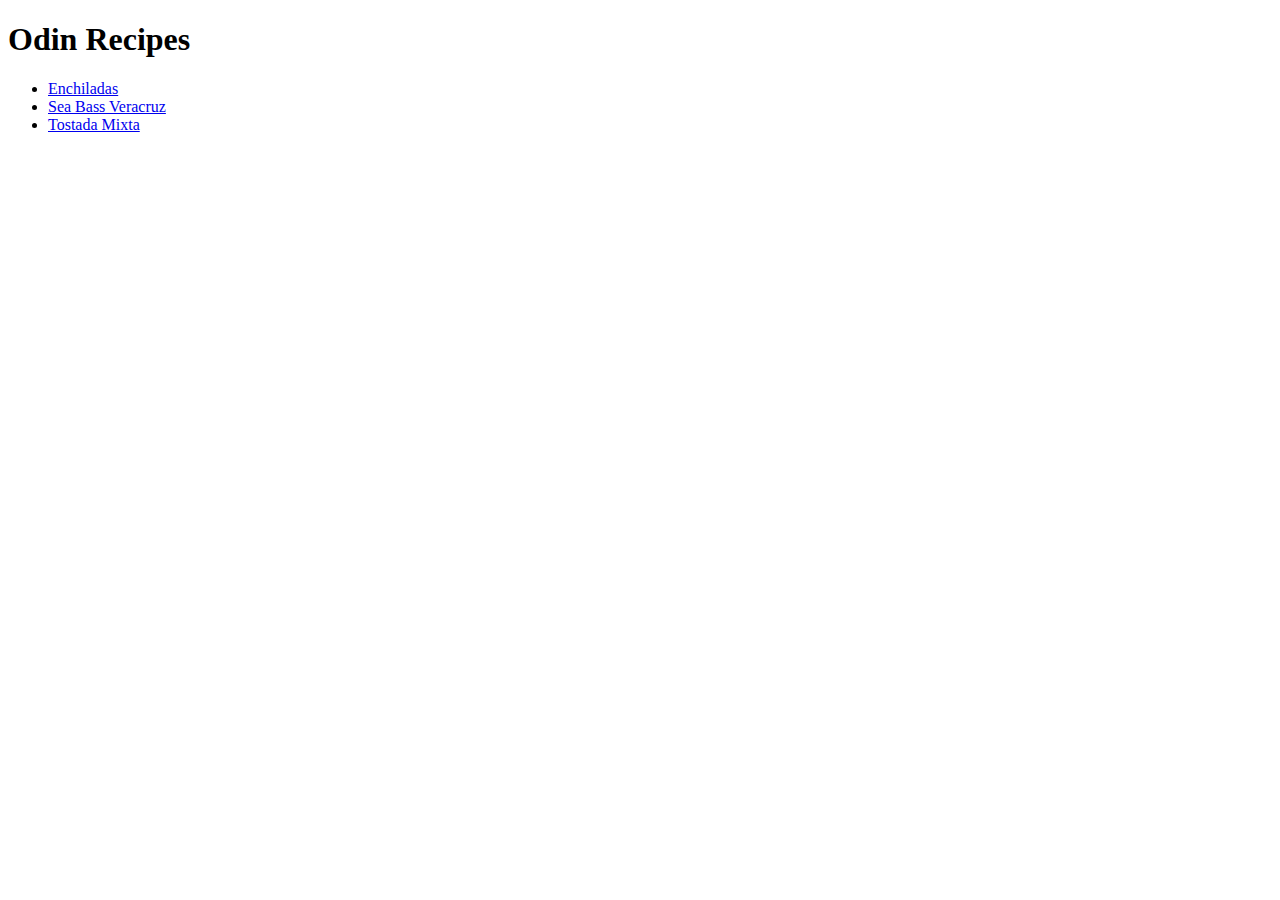
==== index.html @ 1a93844f "Create pages for enchiladas/ensalada Mixta/Sea Bass Veracruz, and link on main page." ====
<!DOCTYPE html>
<html lang="en">
<head>
    <meta charset="UTF-8">
    <meta http-equiv="X-UA-Compatible" content="IE=edge">
    <meta name="viewport" content="width=device-width, initial-scale=1.0">
    <title>Document</title>
</head>
<body>
    <h1>Odin Recipes</h1>

    <ul>
        
        <li> <a href="recipes/enchiladas.html">Enchiladas</a></li>
        <li> <a href="recipes/seaBassVeracruz.html">Sea Bass Veracruz</a></li>
        <li> <a href="recipes/tostadaMixta.html">Tostada Mixta</a></li>
    </ul>
   
</body>
</html>
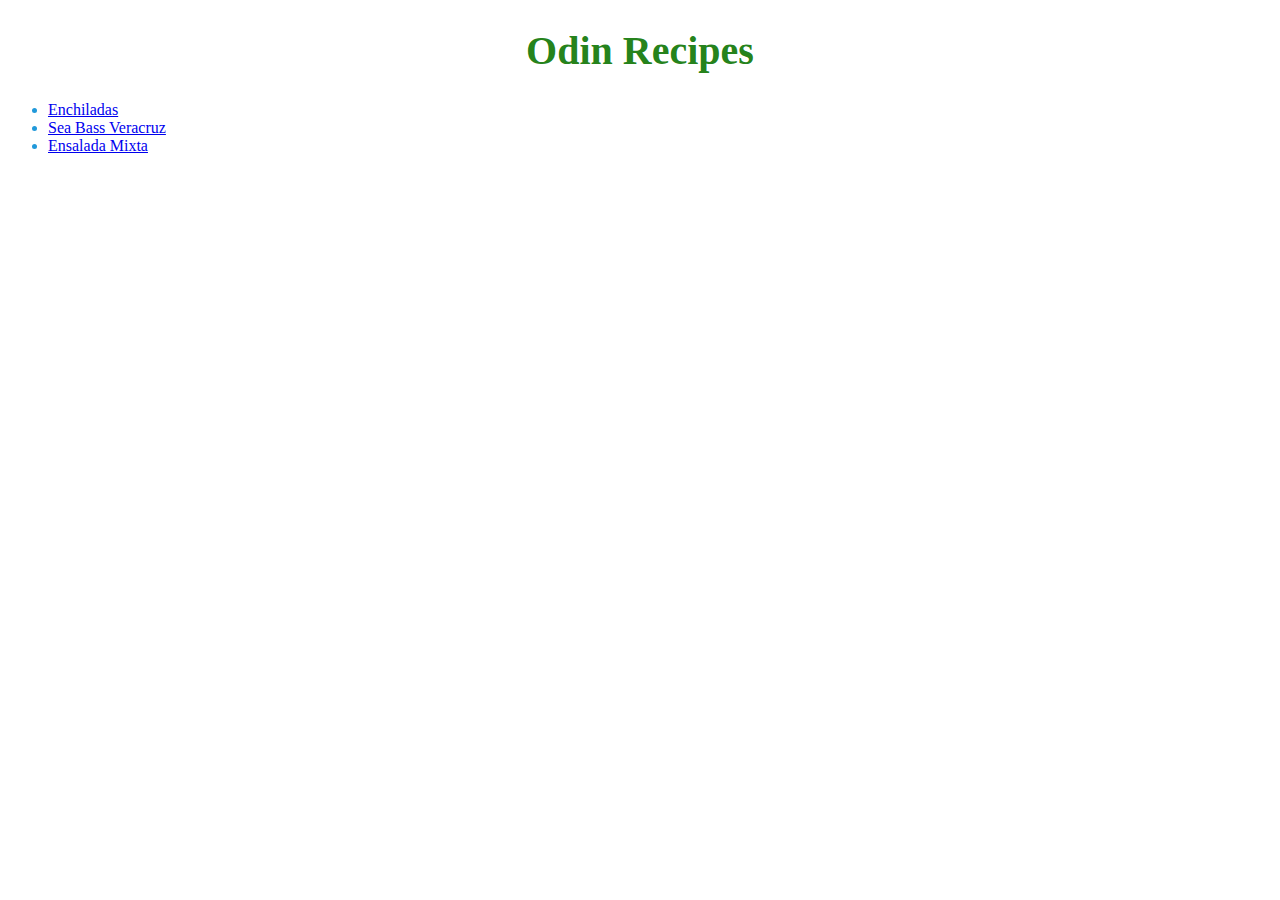
==== commit a60af300: "added style sheets for recipes and index" ====
--- a/index.html
+++ b/index.html
@@ -5,15 +5,16 @@
     <meta http-equiv="X-UA-Compatible" content="IE=edge">
     <meta name="viewport" content="width=device-width, initial-scale=1.0">
     <title>Document</title>
+    <link rel="stylesheet" href="style.css">
 </head>
 <body>
     <h1>Odin Recipes</h1>
 
-    <ul>
+    <ul class="recipes">
         
         <li> <a href="recipes/enchiladas.html">Enchiladas</a></li>
         <li> <a href="recipes/seaBassVeracruz.html">Sea Bass Veracruz</a></li>
-        <li> <a href="recipes/tostadaMixta.html">Tostada Mixta</a></li>
+        <li> <a href="recipes/ensaladaMixta.html">Ensalada Mixta</a></li>
     </ul>
    
 </body>
--- a/style.css
+++ b/style.css
@@ -0,0 +1,12 @@
+/* index page style.css */
+
+h1 {
+    text-align: center; 
+    font-size: 40px; 
+    color: rgba(32, 128, 21, 0.984)
+}
+
+.recipes {
+    color: rgb(33, 153, 218);
+    font-size: 16px; 
+}